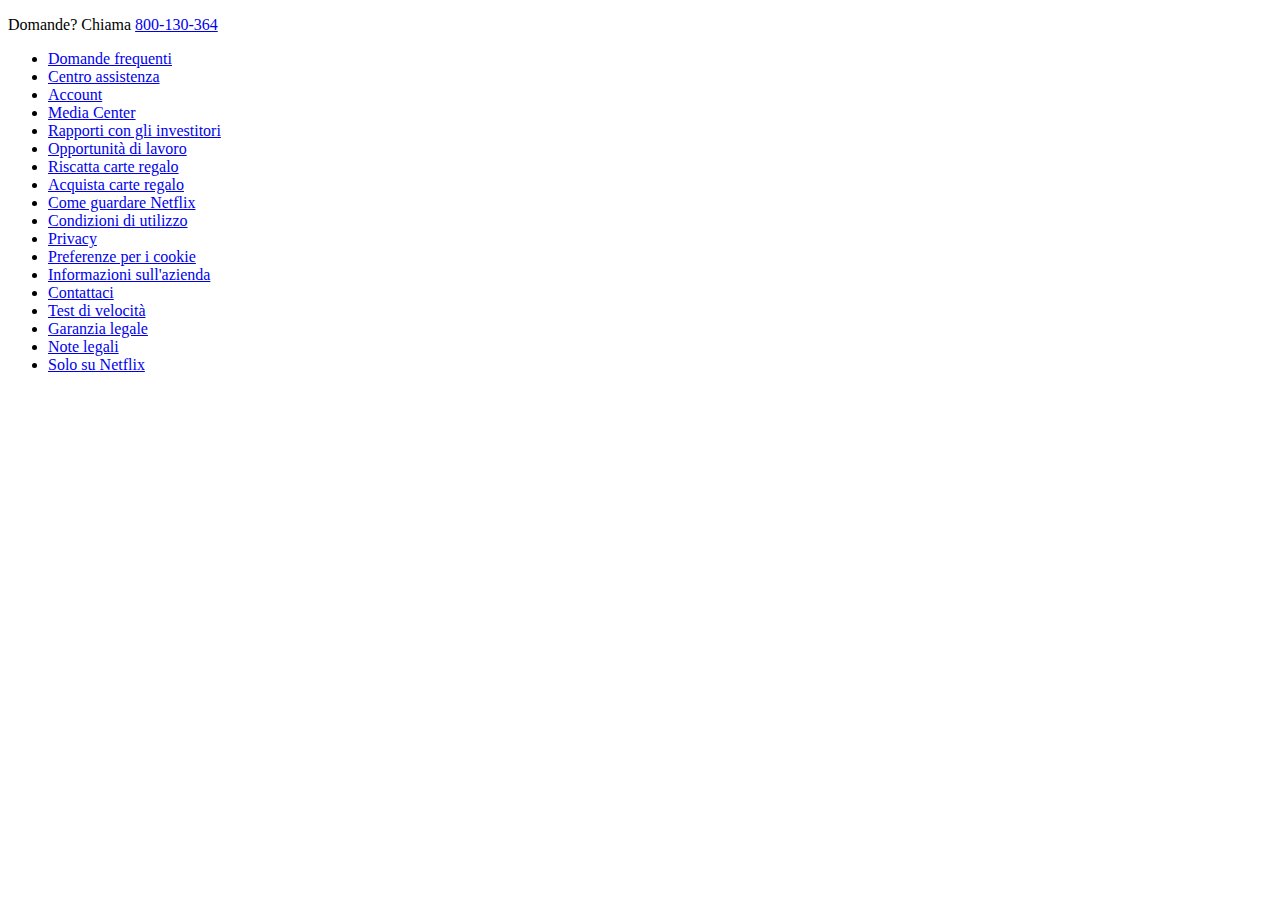
==== footer1.html @ 36c55dfe "nuovo tentativo" ====
<!DOCTYPE html>
<html>
    <head>
    </head>

<body>
    <footer>
        <div class="card">
        <div class="wrapper">
        <div class="footer">
        <div class="link">
            <p class="footer-top">Domande? Chiama <a class="footer-top-a" href="tel:800-130-364">800-130-364</a></p>
            <ul class="footer-links structural">
                <li class="listalink">
                    <a class="link" href="https://help.netflix.com/support/412">
                        <span id="">Domande frequenti</span>
                    </a>
                </li>
                <li class="listalink">
                    <a class="link" href="https://help.netflix.com">
                        <span id="">Centro assistenza</span>
                    </a>
                </li>
                <li class="listalink">
                    <a class="link" href="/youraccount">
                        <span id="">Account</span>
                    </a>
                </li>
                <li class="listalink">
                    <a class="link" href="https://media.netflix.com/">
                        <span id="">Media Center</span>
                    </a>
                </li>
                <li class="listalink">
                    <a class="link" href="http://ir.netflix.com/">
                        <span id="">Rapporti con gli investitori</span>
                    </a>
                </li>
                <li class="listalink">
                    <a class="link" href="https://jobs.netflix.com/jobs">
                        <span id="">Opportunità di lavoro</span>
                    </a>
                </li>
                <li class="listalink">
                    <a class="link" href="/redeem">
                        <span id="">Riscatta carte regalo</span>
                    </a>
                </li>
                <li class="listalink">
                    <a class="link" href="/gift-cards">
                        <span id="">Acquista carte regalo</span>
                    </a>
                </li>
                <li class="listalink">
                    <a class="link" href="/watch">
                        <span id="">Come guardare Netflix</span>
                    </a>
                </li>
                <li class="listalink">
                    <a class="link" href="https://help.netflix.com/legal/termsofuse">
                        <span id="">Condizioni di utilizzo</span>
                    </a>
                </li>
                <li class="listalink">
                    <a class="link" href="https://help.netflix.com/legal/privacy">
                        <span id="">Privacy</span>
                    </a>
                </li>
                <li class="listalink">
                    <a class="link" href="#">
                        <span id="">Preferenze per i cookie</span>
                    </a>
                </li>
                <li class="listalink">
                    <a class="link" href="https://help.netflix.com/legal/corpinfo">
                        <span id="">Informazioni sull'azienda</span>
                    </a>
                </li>
                <li class="listalink">
                    <a class="link" href="https://help.netflix.com/contactus">
                        <span id="">Contattaci</span>
                    </a>
                </li>
                <li class="listalink">
                    <a class="link" href="https://fast.com">
                        <span id="">Test di velocità</span>
                    </a>
                </li>
                <li class="listalink">
                    <a class="link" href="https://netflix.com/legal/guarantee">
                        <span id="">Garanzia legale</span>
                    </a>
                </li>
                <li class="listalink">
                    <a class="link" href="https://help.netflix.com/legal/notices">
                        <span id="">Note legali</span>
                    </a>
                </li>
                <li class="listalink">
                    <a class="link" href="https://www.netflix.com/it/browse/genre/839338">
                        <span id="">Solo su Netflix</span>
                    </a>
                </li>
            </ul>
        </div>
        </div>
        </div>
        </div>
    </footer>
</body>
</html>
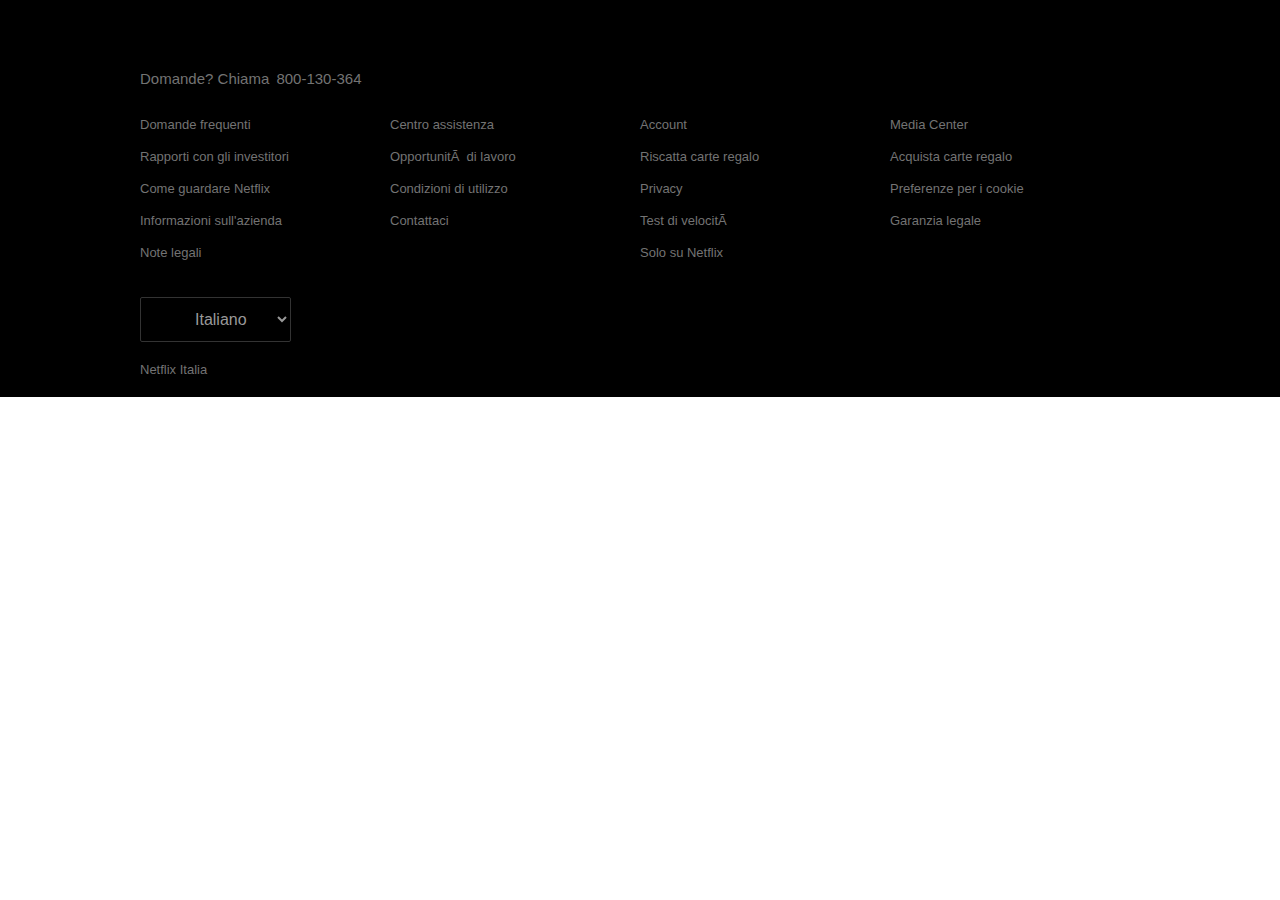
==== commit 08fa38e4: "fixed footer" ====
--- a/footer1.html
+++ b/footer1.html
@@ -1,111 +1,370 @@
 <!DOCTYPE html>
 <html>
-    <head>
-    </head>
-
-<body>
+  <head>
+    <!-- <meta http-equiv="Content-Type" content="text/html; charset=UTF-8">
+        <meta charset="utf-8">
+        <meta http-equiv="X-UA-Compatible" content="IE=edge">
+        <meta http-equiv="origin-trial" data-feature="EME Extension - Policy Check" data-expires="2018-11-26" content="Aob+++752GiUzm1RNSIkM9TINnQDxTlxz02v8hFJK/uGO2hmXnJqH8c/ZpI05b2nLsHDhGO3Ce2zXJUFQmO7jA4AAAB1eyJvcmlnaW4iOiJodHRwczovL25ldGZsaXguY29tOjQ0MyIsImZlYXR1cmUiOiJFbmNyeXB0ZWRNZWRpYUhkY3BQb2xpY3lDaGVjayIsImV4cGlyeSI6MTU0MzI0MzQyNCwiaXNTdWJkb21haW4iOnRydWV9">
+        <title>Netflix Italia - Guarda serie TV online, Guarda film online</title>
+        <link rel="preload" href="https://assets.nflxext.com/web/ffe/wp/signup/nmhp/nmhpFrameworkClient.js.1104c3b541036c10444a.js" as="script">
+        <link type="text/css" rel="stylesheet" href="/personalization/cl2/freeform/WebsiteDetect?source=wwwhead&amp;fetchType=css&amp;modalView=nmLanding" data-uia="botLink">
+        <meta content="guarda film, film online, guarda TV, TV online, serie TV online, guarda serie TV, film in streaming, tv in streaming, streaming istantaneo, guarda online, film, guarda film Italia, guarda TV online, nessun download, lungometraggi" name="keywords">
+        <meta content="Guarda film e programmi TV su Netflix online o direttamente su smart TV, console per videogiochi, PC, Mac, cellulare, tablet e molti altri dispositivi." name="description">
+        <meta name="viewport" content="width=device-width,initial-scale=1.0,minimum-scale=1.0,maximum-scale=1.0">
+        <meta name="apple-mobile-web-app-capable" content="yes"><meta name="apple-mobile-web-app-status-bar-style" content="black">
+        <meta name="format-detection" content="telephone=no">
+        <meta name="apple-touch-icon" content="https://assets.nflxext.com/en_us/layout/ecweb/netflix-app-icon_152.jpg">
+        <link type="text/css" rel="stylesheet" href="https://assets.nflxext.com/web/ffe/wp/less/core/error-page.b4d75d715f60a9ee1887.css" data-uia="botLink">
+        <link type="text/css" rel="stylesheet" data-uia="botLink">
+        <link type="text/css" rel="stylesheet" href="https://assets.nflxext.com/web/ffe/wp/less/signup/nmhp/nmhp.d564ae8f63d662e49ec4.css" data-uia="botLink">
+        <link rel="shortcut icon" href="https://assets.nflxext.com/us/ffe/siteui/common/icons/nficon2016.ico">
+        <link rel="apple-touch-icon" href="https://assets.nflxext.com/us/ffe/siteui/common/icons/nficon2016.png">
+        -->
+
+    <style>
+      * {
+        letter-spacing: 0 !important;
+        padding: 0;
+        margin: 0;
+        box-sizing: border-box;
+        margin: 0 auto;
+      }
+
+      div {
+        display: block;
+        margin: 0 auto;
+      }
+
+      .card {
+        background-color: #000000;
+        margin-bottom: 0px;
+        padding: 70px 45px;
+        box-sizing: border-box;
+        font-size: 13px;
+        color: #737373;
+        font-family: Netflix Sans, Helvetica Neue, Helvetica, Arial, sans-serif;
+        min-width: 190px;
+        -webkit-font-smoothing: antialiased;
+        display: flex;
+        justify-content: center;
+        padding-bottom: 0px;
+        position: relative;
+        -webkit-text-size-adjust: 100%;
+      }
+
+      .wrapper {
+        text-align: left;
+        margin-bottom: 20px;
+        width: 100%;
+        position: relative;
+        margin: 0 auto;
+      }
+
+      .footer {
+        margin-top: 0;
+        font-size: 1em;
+        padding-bottom: 20px;
+        position: relative;
+        width: 90%;
+        margin: 0 auto;
+        display: flex;
+        justify-content: center;
+      }
+
+      .footer-top {
+        margin: 0 0 30px;
+        padding: 0;
+        font-size: 15px;
+      }
+
+      .footer-top-a {
+        padding-left: 3px;
+        display: inline;
+      }
+
+      p {
+        margin-block-start: 1em;
+        margin-block-end: 1em;
+        margin-inline-start: 0px;
+        margin-inline-end: 0px;
+      }
+
+      ul.structural {
+        margin: 0 auto;
+        padding: 0;
+      }
+
+      .footer-links {
+        box-sizing: border-box;
+        font-size: 13px;
+        max-width: 1000px;
+      }
+
+      a,
+      .footer-link-item {
+        text-decoration: none;
+        color: #737373;
+        padding-right: 12px;
+        width: 213px;
+        height: 16px;
+        display: block;
+      }
+
+      a:hover {
+        text-decoration: underline;
+      }
+
+      ul {
+        display: flex;
+        flex-direction: row;
+        flex-wrap: wrap;
+        list-style-type: disc;
+        margin-block-start: 1em;
+        margin-block-end: 1em;
+        margin-inline-start: 0px;
+        margin-inline-end: 0px;
+        padding-inline-start: 40px;
+      }
+
+      ul.structural > li {
+        list-style: none;
+        margin-left: 0;
+        margin-bottom: 16px;
+      }
+
+      .footer-link-item {
+        box-sizing: border-box;
+        display: inline-block;
+        margin-bottom: 16px;
+        min-width: 100px;
+        padding: 0 12px 0 0;
+        vertical-align: top;
+        width: 25%;
+      }
+
+      li {
+        text-align: left;
+        padding-right: 12px;
+      }
+
+      .selezione-lingua {
+        margin-top: 20px;
+      }
+
+      .selezione-lingua-wrapper {
+        width: auto;
+        display: inline-block;
+        position: relative;
+      }
+
+      .selezione-lingua .selezione-lingua-label {
+        clip: rect(0 0 0 0);
+        border: 0;
+        display: block;
+        height: 1px;
+        margin: -1px;
+        overflow: hidden;
+        position: absolute;
+        white-space: nowrap;
+        width: 1px;
+      }
+
+      .globo {
+        display: inline-block;
+        position: relative;
+        width: 100%;
+      }
+
+      .globo::before {
+        color: #999;
+        top: 17px;
+        font-family: nf-icon;
+        font-size: 16px;
+        pointer-events: none;
+        position: absolute;
+        left: 15px;
+        content: "\e896";
+        line-height: 0.7;
+      }
+
+      .selezione-lingua-medium {
+        padding-right: 26px;
+        text-indent: 0;
+        display: inline-block;
+        border-radius: 2px;
+      }
+
+      .selezione-lingua-wrapper .selezione-lingua-medium {
+        line-height: 1.7;
+        padding-left: 50px;
+        display: inline-block;
+      }
+
+      select {
+        background-color: #000000;
+        border: 1px solid #333;
+        color: #999;
+        font-size: 16px;
+        padding: 12px;
+        padding-right: 26px;
+      }
+
+      .footer-paese {
+        font-size: 1em;
+        margin-top: 24px;
+        font-size: 1em;
+        padding-bottom: 20px;
+        position: relative;
+        width: 90%;
+        margin: 0 auto;
+        margin-top: 0;
+        max-width: 1000px;
+      }
+    </style>
+  </head>
+
+  <body>
     <footer>
-        <div class="card">
+      <div class="card">
         <div class="wrapper">
-        <div class="footer">
-        <div class="link">
-            <p class="footer-top">Domande? Chiama <a class="footer-top-a" href="tel:800-130-364">800-130-364</a></p>
-            <ul class="footer-links structural">
-                <li class="listalink">
-                    <a class="link" href="https://help.netflix.com/support/412">
-                        <span id="">Domande frequenti</span>
-                    </a>
-                </li>
-                <li class="listalink">
-                    <a class="link" href="https://help.netflix.com">
-                        <span id="">Centro assistenza</span>
-                    </a>
-                </li>
-                <li class="listalink">
-                    <a class="link" href="/youraccount">
-                        <span id="">Account</span>
-                    </a>
-                </li>
-                <li class="listalink">
-                    <a class="link" href="https://media.netflix.com/">
-                        <span id="">Media Center</span>
-                    </a>
-                </li>
-                <li class="listalink">
-                    <a class="link" href="http://ir.netflix.com/">
-                        <span id="">Rapporti con gli investitori</span>
-                    </a>
-                </li>
-                <li class="listalink">
-                    <a class="link" href="https://jobs.netflix.com/jobs">
-                        <span id="">Opportunità di lavoro</span>
-                    </a>
-                </li>
-                <li class="listalink">
-                    <a class="link" href="/redeem">
-                        <span id="">Riscatta carte regalo</span>
-                    </a>
-                </li>
-                <li class="listalink">
-                    <a class="link" href="/gift-cards">
-                        <span id="">Acquista carte regalo</span>
-                    </a>
-                </li>
-                <li class="listalink">
-                    <a class="link" href="/watch">
-                        <span id="">Come guardare Netflix</span>
-                    </a>
-                </li>
-                <li class="listalink">
-                    <a class="link" href="https://help.netflix.com/legal/termsofuse">
-                        <span id="">Condizioni di utilizzo</span>
-                    </a>
-                </li>
-                <li class="listalink">
-                    <a class="link" href="https://help.netflix.com/legal/privacy">
-                        <span id="">Privacy</span>
-                    </a>
-                </li>
-                <li class="listalink">
-                    <a class="link" href="#">
-                        <span id="">Preferenze per i cookie</span>
-                    </a>
-                </li>
-                <li class="listalink">
-                    <a class="link" href="https://help.netflix.com/legal/corpinfo">
-                        <span id="">Informazioni sull'azienda</span>
-                    </a>
-                </li>
-                <li class="listalink">
-                    <a class="link" href="https://help.netflix.com/contactus">
-                        <span id="">Contattaci</span>
-                    </a>
-                </li>
-                <li class="listalink">
-                    <a class="link" href="https://fast.com">
-                        <span id="">Test di velocità</span>
-                    </a>
-                </li>
-                <li class="listalink">
-                    <a class="link" href="https://netflix.com/legal/guarantee">
-                        <span id="">Garanzia legale</span>
-                    </a>
-                </li>
-                <li class="listalink">
-                    <a class="link" href="https://help.netflix.com/legal/notices">
-                        <span id="">Note legali</span>
-                    </a>
-                </li>
-                <li class="listalink">
-                    <a class="link" href="https://www.netflix.com/it/browse/genre/839338">
-                        <span id="">Solo su Netflix</span>
-                    </a>
-                </li>
-            </ul>
+          <div class="footer">
+            <div class="link">
+              <p class="footer-top">
+                Domande? Chiama
+                <a class="footer-top-a" href="tel:800-130-364">800-130-364</a>
+              </p>
+              <ul class="footer-links structural">
+                <li class="listalink">
+                  <a class="link" href="https://help.netflix.com/support/412">
+                    <span id="">Domande frequenti</span>
+                  </a>
+                </li>
+                <li class="listalink">
+                  <a class="link" href="https://help.netflix.com">
+                    <span id="">Centro assistenza</span>
+                  </a>
+                </li>
+                <li class="listalink">
+                  <a class="link" href="/youraccount">
+                    <span id="">Account</span>
+                  </a>
+                </li>
+                <li class="listalink">
+                  <a class="link" href="https://media.netflix.com/">
+                    <span id="">Media Center</span>
+                  </a>
+                </li>
+                <li class="listalink">
+                  <a class="link" href="http://ir.netflix.com/">
+                    <span id="">Rapporti con gli investitori</span>
+                  </a>
+                </li>
+                <li class="listalink">
+                  <a class="link" href="https://jobs.netflix.com/jobs">
+                    <span id="">Opportunità di lavoro</span>
+                  </a>
+                </li>
+                <li class="listalink">
+                  <a class="link" href="/redeem">
+                    <span id="">Riscatta carte regalo</span>
+                  </a>
+                </li>
+                <li class="listalink">
+                  <a class="link" href="/gift-cards">
+                    <span id="">Acquista carte regalo</span>
+                  </a>
+                </li>
+                <li class="listalink">
+                  <a class="link" href="/watch">
+                    <span id="">Come guardare Netflix</span>
+                  </a>
+                </li>
+                <li class="listalink">
+                  <a
+                    class="link"
+                    href="https://help.netflix.com/legal/termsofuse"
+                  >
+                    <span id="">Condizioni di utilizzo</span>
+                  </a>
+                </li>
+                <li class="listalink">
+                  <a class="link" href="https://help.netflix.com/legal/privacy">
+                    <span id="">Privacy</span>
+                  </a>
+                </li>
+                <li class="listalink">
+                  <a class="link" href="#">
+                    <span id="">Preferenze per i cookie</span>
+                  </a>
+                </li>
+                <li class="listalink">
+                  <a
+                    class="link"
+                    href="https://help.netflix.com/legal/corpinfo"
+                  >
+                    <span id="">Informazioni sull'azienda</span>
+                  </a>
+                </li>
+                <li class="listalink">
+                  <a class="link" href="https://help.netflix.com/contactus">
+                    <span id="">Contattaci</span>
+                  </a>
+                </li>
+                <li class="listalink">
+                  <a class="link" href="https://fast.com">
+                    <span id="">Test di velocità</span>
+                  </a>
+                </li>
+                <li class="listalink">
+                  <a class="link" href="https://netflix.com/legal/guarantee">
+                    <span id="">Garanzia legale</span>
+                  </a>
+                </li>
+                <li class="listalink">
+                  <a class="link" href="https://help.netflix.com/legal/notices">
+                    <span id="">Note legali</span>
+                  </a>
+                </li>
+                <li class="listalink">
+                  <a
+                    class="link"
+                    href="https://www.netflix.com/it/browse/genre/839338"
+                  >
+                    <span id="">Solo su Netflix</span>
+                  </a>
+                </li>
+              </ul>
+
+              <div class="selezione-lingua">
+                <div class="selezione-lingua-wrapper">
+                  <div class="globo">
+                    <select class="selezione-lingua-medium">
+                      <option
+                        selected=""
+                        lang="it"
+                        value="/it/"
+                        data-language="it"
+                        data-country="IT"
+                      >
+                        Italiano
+                      </option>
+                      <option
+                        lang="en"
+                        value="/it-en/"
+                        data-language="en"
+                        data-country="IT"
+                      >
+                        English
+                      </option>
+                    </select>
+                  </div>
+                </div>
+              </div>
+            </div>
+          </div>
+          <p class="footer-paese">Netflix Italia</p>
         </div>
-        </div>
-        </div>
-        </div>
+      </div>
     </footer>
-</body>
-</html>+  </body>
+</html>
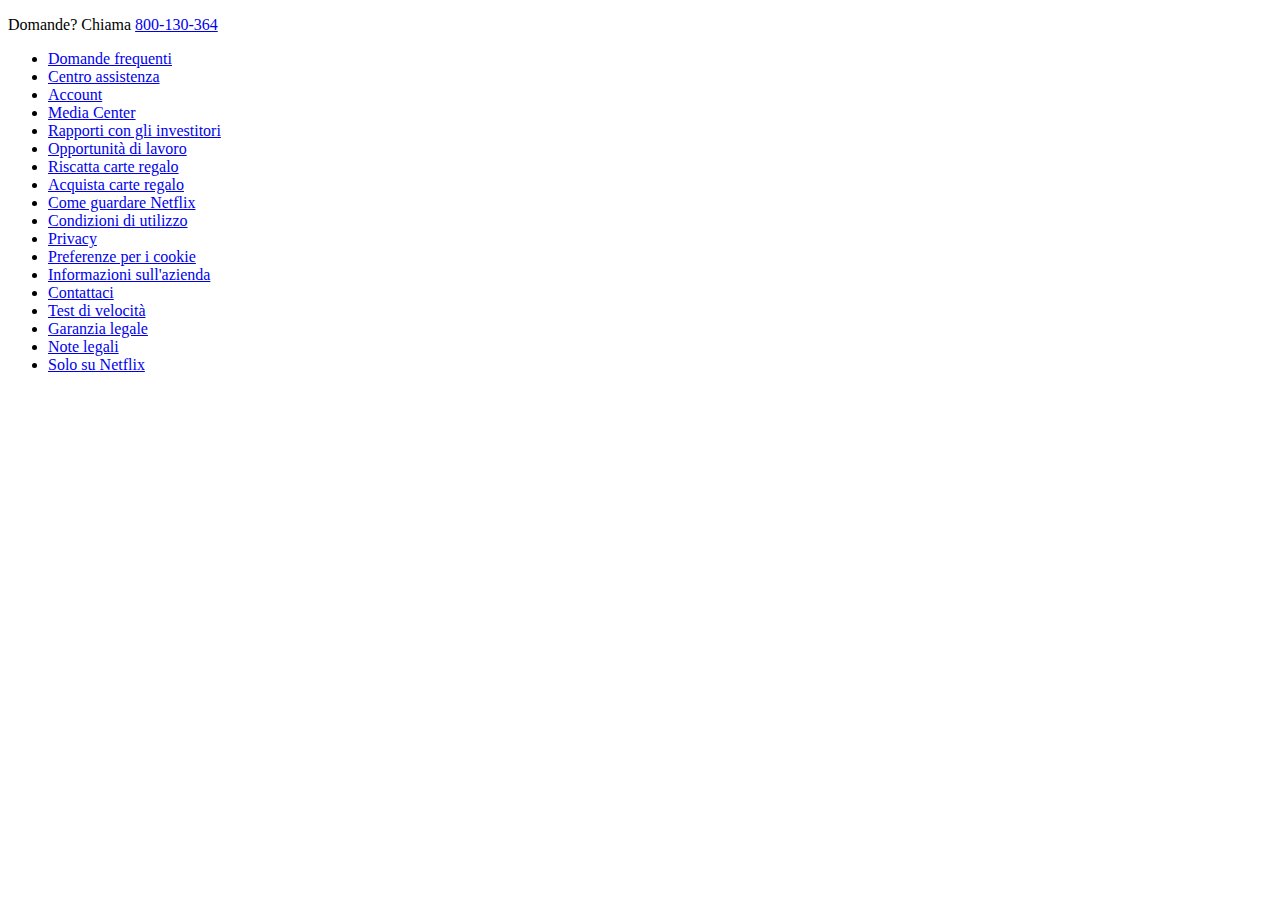
==== commit 75883994: "merged footer and header" ====
--- a/footer1.html
+++ b/footer1.html
@@ -1,370 +1,111 @@
 <!DOCTYPE html>
 <html>
-  <head>
-    <!-- <meta http-equiv="Content-Type" content="text/html; charset=UTF-8">
-        <meta charset="utf-8">
-        <meta http-equiv="X-UA-Compatible" content="IE=edge">
-        <meta http-equiv="origin-trial" data-feature="EME Extension - Policy Check" data-expires="2018-11-26" content="Aob+++752GiUzm1RNSIkM9TINnQDxTlxz02v8hFJK/uGO2hmXnJqH8c/ZpI05b2nLsHDhGO3Ce2zXJUFQmO7jA4AAAB1eyJvcmlnaW4iOiJodHRwczovL25ldGZsaXguY29tOjQ0MyIsImZlYXR1cmUiOiJFbmNyeXB0ZWRNZWRpYUhkY3BQb2xpY3lDaGVjayIsImV4cGlyeSI6MTU0MzI0MzQyNCwiaXNTdWJkb21haW4iOnRydWV9">
-        <title>Netflix Italia - Guarda serie TV online, Guarda film online</title>
-        <link rel="preload" href="https://assets.nflxext.com/web/ffe/wp/signup/nmhp/nmhpFrameworkClient.js.1104c3b541036c10444a.js" as="script">
-        <link type="text/css" rel="stylesheet" href="/personalization/cl2/freeform/WebsiteDetect?source=wwwhead&amp;fetchType=css&amp;modalView=nmLanding" data-uia="botLink">
-        <meta content="guarda film, film online, guarda TV, TV online, serie TV online, guarda serie TV, film in streaming, tv in streaming, streaming istantaneo, guarda online, film, guarda film Italia, guarda TV online, nessun download, lungometraggi" name="keywords">
-        <meta content="Guarda film e programmi TV su Netflix online o direttamente su smart TV, console per videogiochi, PC, Mac, cellulare, tablet e molti altri dispositivi." name="description">
-        <meta name="viewport" content="width=device-width,initial-scale=1.0,minimum-scale=1.0,maximum-scale=1.0">
-        <meta name="apple-mobile-web-app-capable" content="yes"><meta name="apple-mobile-web-app-status-bar-style" content="black">
-        <meta name="format-detection" content="telephone=no">
-        <meta name="apple-touch-icon" content="https://assets.nflxext.com/en_us/layout/ecweb/netflix-app-icon_152.jpg">
-        <link type="text/css" rel="stylesheet" href="https://assets.nflxext.com/web/ffe/wp/less/core/error-page.b4d75d715f60a9ee1887.css" data-uia="botLink">
-        <link type="text/css" rel="stylesheet" data-uia="botLink">
-        <link type="text/css" rel="stylesheet" href="https://assets.nflxext.com/web/ffe/wp/less/signup/nmhp/nmhp.d564ae8f63d662e49ec4.css" data-uia="botLink">
-        <link rel="shortcut icon" href="https://assets.nflxext.com/us/ffe/siteui/common/icons/nficon2016.ico">
-        <link rel="apple-touch-icon" href="https://assets.nflxext.com/us/ffe/siteui/common/icons/nficon2016.png">
-        -->
+    <head>
+    </head>
 
-    <style>
-      * {
-        letter-spacing: 0 !important;
-        padding: 0;
-        margin: 0;
-        box-sizing: border-box;
-        margin: 0 auto;
-      }
-
-      div {
-        display: block;
-        margin: 0 auto;
-      }
-
-      .card {
-        background-color: #000000;
-        margin-bottom: 0px;
-        padding: 70px 45px;
-        box-sizing: border-box;
-        font-size: 13px;
-        color: #737373;
-        font-family: Netflix Sans, Helvetica Neue, Helvetica, Arial, sans-serif;
-        min-width: 190px;
-        -webkit-font-smoothing: antialiased;
-        display: flex;
-        justify-content: center;
-        padding-bottom: 0px;
-        position: relative;
-        -webkit-text-size-adjust: 100%;
-      }
-
-      .wrapper {
-        text-align: left;
-        margin-bottom: 20px;
-        width: 100%;
-        position: relative;
-        margin: 0 auto;
-      }
-
-      .footer {
-        margin-top: 0;
-        font-size: 1em;
-        padding-bottom: 20px;
-        position: relative;
-        width: 90%;
-        margin: 0 auto;
-        display: flex;
-        justify-content: center;
-      }
-
-      .footer-top {
-        margin: 0 0 30px;
-        padding: 0;
-        font-size: 15px;
-      }
-
-      .footer-top-a {
-        padding-left: 3px;
-        display: inline;
-      }
-
-      p {
-        margin-block-start: 1em;
-        margin-block-end: 1em;
-        margin-inline-start: 0px;
-        margin-inline-end: 0px;
-      }
-
-      ul.structural {
-        margin: 0 auto;
-        padding: 0;
-      }
-
-      .footer-links {
-        box-sizing: border-box;
-        font-size: 13px;
-        max-width: 1000px;
-      }
-
-      a,
-      .footer-link-item {
-        text-decoration: none;
-        color: #737373;
-        padding-right: 12px;
-        width: 213px;
-        height: 16px;
-        display: block;
-      }
-
-      a:hover {
-        text-decoration: underline;
-      }
-
-      ul {
-        display: flex;
-        flex-direction: row;
-        flex-wrap: wrap;
-        list-style-type: disc;
-        margin-block-start: 1em;
-        margin-block-end: 1em;
-        margin-inline-start: 0px;
-        margin-inline-end: 0px;
-        padding-inline-start: 40px;
-      }
-
-      ul.structural > li {
-        list-style: none;
-        margin-left: 0;
-        margin-bottom: 16px;
-      }
-
-      .footer-link-item {
-        box-sizing: border-box;
-        display: inline-block;
-        margin-bottom: 16px;
-        min-width: 100px;
-        padding: 0 12px 0 0;
-        vertical-align: top;
-        width: 25%;
-      }
-
-      li {
-        text-align: left;
-        padding-right: 12px;
-      }
-
-      .selezione-lingua {
-        margin-top: 20px;
-      }
-
-      .selezione-lingua-wrapper {
-        width: auto;
-        display: inline-block;
-        position: relative;
-      }
-
-      .selezione-lingua .selezione-lingua-label {
-        clip: rect(0 0 0 0);
-        border: 0;
-        display: block;
-        height: 1px;
-        margin: -1px;
-        overflow: hidden;
-        position: absolute;
-        white-space: nowrap;
-        width: 1px;
-      }
-
-      .globo {
-        display: inline-block;
-        position: relative;
-        width: 100%;
-      }
-
-      .globo::before {
-        color: #999;
-        top: 17px;
-        font-family: nf-icon;
-        font-size: 16px;
-        pointer-events: none;
-        position: absolute;
-        left: 15px;
-        content: "\e896";
-        line-height: 0.7;
-      }
-
-      .selezione-lingua-medium {
-        padding-right: 26px;
-        text-indent: 0;
-        display: inline-block;
-        border-radius: 2px;
-      }
-
-      .selezione-lingua-wrapper .selezione-lingua-medium {
-        line-height: 1.7;
-        padding-left: 50px;
-        display: inline-block;
-      }
-
-      select {
-        background-color: #000000;
-        border: 1px solid #333;
-        color: #999;
-        font-size: 16px;
-        padding: 12px;
-        padding-right: 26px;
-      }
-
-      .footer-paese {
-        font-size: 1em;
-        margin-top: 24px;
-        font-size: 1em;
-        padding-bottom: 20px;
-        position: relative;
-        width: 90%;
-        margin: 0 auto;
-        margin-top: 0;
-        max-width: 1000px;
-      }
-    </style>
-  </head>
-
-  <body>
+<body>
     <footer>
-      <div class="card">
+        <div class="card">
         <div class="wrapper">
-          <div class="footer">
-            <div class="link">
-              <p class="footer-top">
-                Domande? Chiama
-                <a class="footer-top-a" href="tel:800-130-364">800-130-364</a>
-              </p>
-              <ul class="footer-links structural">
+        <div class="footer">
+        <div class="link">
+            <p class="footer-top">Domande? Chiama <a class="footer-top-a" href="tel:800-130-364">800-130-364</a></p>
+            <ul class="footer-links structural">
                 <li class="listalink">
-                  <a class="link" href="https://help.netflix.com/support/412">
-                    <span id="">Domande frequenti</span>
-                  </a>
+                    <a class="link" href="https://help.netflix.com/support/412">
+                        <span id="">Domande frequenti</span>
+                    </a>
                 </li>
                 <li class="listalink">
-                  <a class="link" href="https://help.netflix.com">
-                    <span id="">Centro assistenza</span>
-                  </a>
+                    <a class="link" href="https://help.netflix.com">
+                        <span id="">Centro assistenza</span>
+                    </a>
                 </li>
                 <li class="listalink">
-                  <a class="link" href="/youraccount">
-                    <span id="">Account</span>
-                  </a>
+                    <a class="link" href="/youraccount">
+                        <span id="">Account</span>
+                    </a>
                 </li>
                 <li class="listalink">
-                  <a class="link" href="https://media.netflix.com/">
-                    <span id="">Media Center</span>
-                  </a>
+                    <a class="link" href="https://media.netflix.com/">
+                        <span id="">Media Center</span>
+                    </a>
                 </li>
                 <li class="listalink">
-                  <a class="link" href="http://ir.netflix.com/">
-                    <span id="">Rapporti con gli investitori</span>
-                  </a>
+                    <a class="link" href="http://ir.netflix.com/">
+                        <span id="">Rapporti con gli investitori</span>
+                    </a>
                 </li>
                 <li class="listalink">
-                  <a class="link" href="https://jobs.netflix.com/jobs">
-                    <span id="">Opportunità di lavoro</span>
-                  </a>
+                    <a class="link" href="https://jobs.netflix.com/jobs">
+                        <span id="">Opportunità di lavoro</span>
+                    </a>
                 </li>
                 <li class="listalink">
-                  <a class="link" href="/redeem">
-                    <span id="">Riscatta carte regalo</span>
-                  </a>
+                    <a class="link" href="/redeem">
+                        <span id="">Riscatta carte regalo</span>
+                    </a>
                 </li>
                 <li class="listalink">
-                  <a class="link" href="/gift-cards">
-                    <span id="">Acquista carte regalo</span>
-                  </a>
+                    <a class="link" href="/gift-cards">
+                        <span id="">Acquista carte regalo</span>
+                    </a>
                 </li>
                 <li class="listalink">
-                  <a class="link" href="/watch">
-                    <span id="">Come guardare Netflix</span>
-                  </a>
+                    <a class="link" href="/watch">
+                        <span id="">Come guardare Netflix</span>
+                    </a>
                 </li>
                 <li class="listalink">
-                  <a
-                    class="link"
-                    href="https://help.netflix.com/legal/termsofuse"
-                  >
-                    <span id="">Condizioni di utilizzo</span>
-                  </a>
+                    <a class="link" href="https://help.netflix.com/legal/termsofuse">
+                        <span id="">Condizioni di utilizzo</span>
+                    </a>
                 </li>
                 <li class="listalink">
-                  <a class="link" href="https://help.netflix.com/legal/privacy">
-                    <span id="">Privacy</span>
-                  </a>
+                    <a class="link" href="https://help.netflix.com/legal/privacy">
+                        <span id="">Privacy</span>
+                    </a>
                 </li>
                 <li class="listalink">
-                  <a class="link" href="#">
-                    <span id="">Preferenze per i cookie</span>
-                  </a>
+                    <a class="link" href="#">
+                        <span id="">Preferenze per i cookie</span>
+                    </a>
                 </li>
                 <li class="listalink">
-                  <a
-                    class="link"
-                    href="https://help.netflix.com/legal/corpinfo"
-                  >
-                    <span id="">Informazioni sull'azienda</span>
-                  </a>
+                    <a class="link" href="https://help.netflix.com/legal/corpinfo">
+                        <span id="">Informazioni sull'azienda</span>
+                    </a>
                 </li>
                 <li class="listalink">
-                  <a class="link" href="https://help.netflix.com/contactus">
-                    <span id="">Contattaci</span>
-                  </a>
+                    <a class="link" href="https://help.netflix.com/contactus">
+                        <span id="">Contattaci</span>
+                    </a>
                 </li>
                 <li class="listalink">
-                  <a class="link" href="https://fast.com">
-                    <span id="">Test di velocità</span>
-                  </a>
+                    <a class="link" href="https://fast.com">
+                        <span id="">Test di velocità</span>
+                    </a>
                 </li>
                 <li class="listalink">
-                  <a class="link" href="https://netflix.com/legal/guarantee">
-                    <span id="">Garanzia legale</span>
-                  </a>
+                    <a class="link" href="https://netflix.com/legal/guarantee">
+                        <span id="">Garanzia legale</span>
+                    </a>
                 </li>
                 <li class="listalink">
-                  <a class="link" href="https://help.netflix.com/legal/notices">
-                    <span id="">Note legali</span>
-                  </a>
+                    <a class="link" href="https://help.netflix.com/legal/notices">
+                        <span id="">Note legali</span>
+                    </a>
                 </li>
                 <li class="listalink">
-                  <a
-                    class="link"
-                    href="https://www.netflix.com/it/browse/genre/839338"
-                  >
-                    <span id="">Solo su Netflix</span>
-                  </a>
+                    <a class="link" href="https://www.netflix.com/it/browse/genre/839338">
+                        <span id="">Solo su Netflix</span>
+                    </a>
                 </li>
-              </ul>
-
-              <div class="selezione-lingua">
-                <div class="selezione-lingua-wrapper">
-                  <div class="globo">
-                    <select class="selezione-lingua-medium">
-                      <option
-                        selected=""
-                        lang="it"
-                        value="/it/"
-                        data-language="it"
-                        data-country="IT"
-                      >
-                        Italiano
-                      </option>
-                      <option
-                        lang="en"
-                        value="/it-en/"
-                        data-language="en"
-                        data-country="IT"
-                      >
-                        English
-                      </option>
-                    </select>
-                  </div>
-                </div>
-              </div>
-            </div>
-          </div>
-          <p class="footer-paese">Netflix Italia</p>
+            </ul>
         </div>
-      </div>
+        </div>
+        </div>
+        </div>
     </footer>
-  </body>
-</html>
+</body>
+</html>